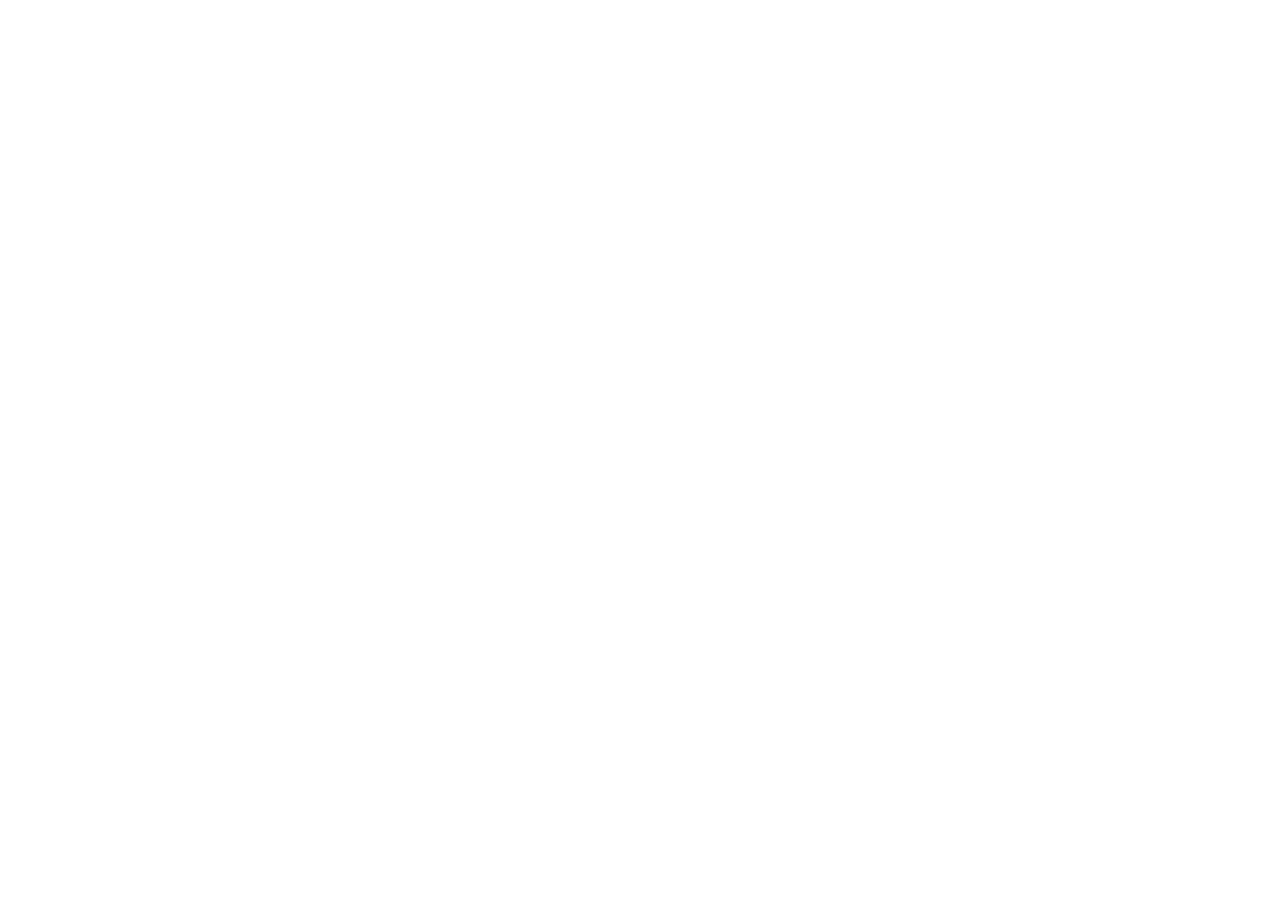
==== FrontEnd/LaCocinadeJuan/index.html @ 11662b01 "update" ====
<!DOCTYPE html>
<html lang="en">
  <head>
    <meta charset="UTF-8" />
    <meta name="viewport" content="width=device-width, initial-scale=1.0" />
    <title>Document</title>
  </head>
  <body></body>
</html>
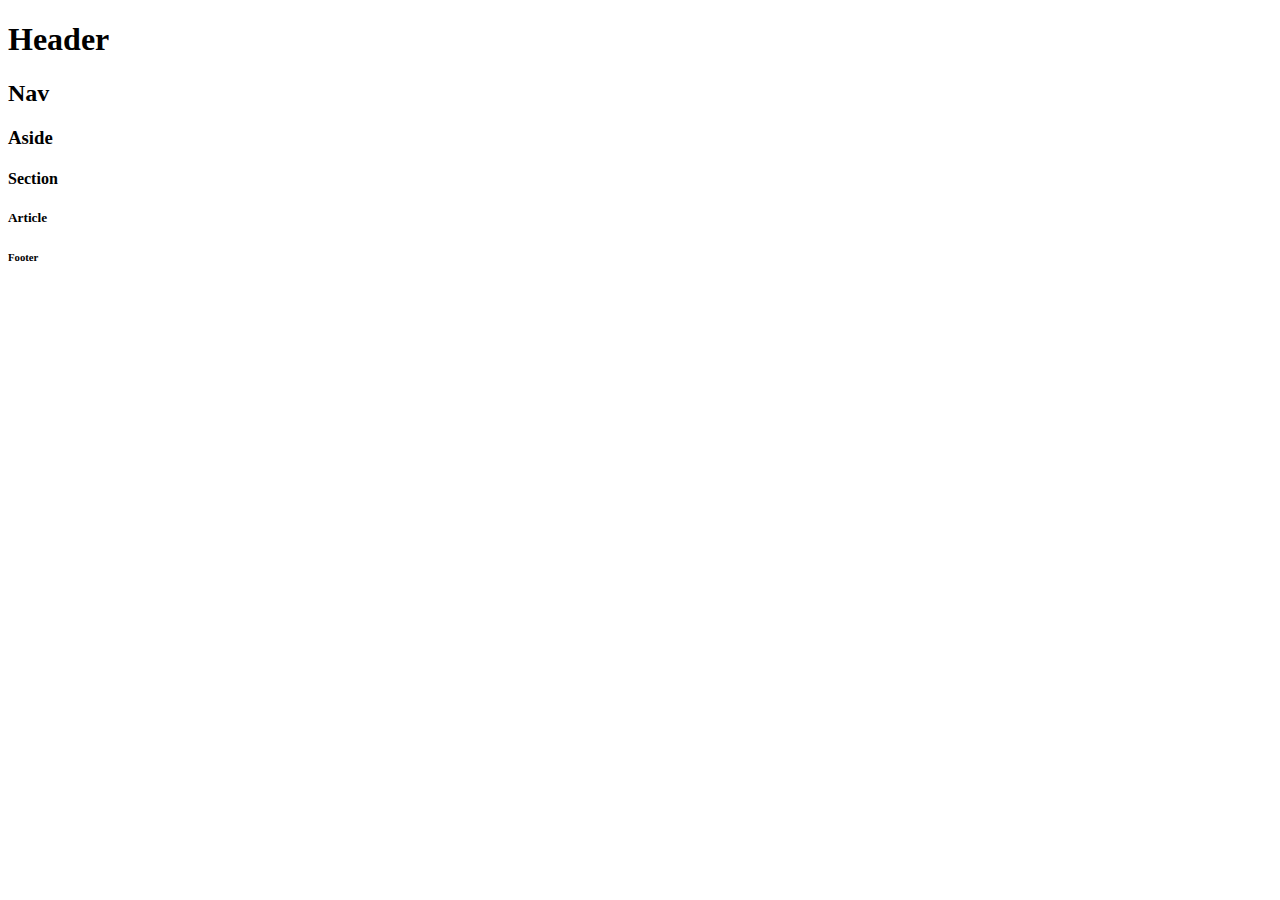
==== commit a984c1d2: "update" ====
--- a/FrontEnd/LaCocinadeJuan/index.html
+++ b/FrontEnd/LaCocinadeJuan/index.html
@@ -3,7 +3,26 @@
   <head>
     <meta charset="UTF-8" />
     <meta name="viewport" content="width=device-width, initial-scale=1.0" />
-    <title>Document</title>
+    <title>Mi Cocina</title>
   </head>
-  <body></body>
+  <body>
+    <header>
+      <h1>Header</h1>
+    </header>
+    <nav>
+      <h2>Nav</h2>
+    </nav>
+    <aside>
+      <h3>Aside</h3>
+    </aside>
+    <section>
+      <h4>Section</h4>
+    </section>
+    <article>
+      <h5>Article</h5>
+    </article>
+    <footer>
+      <h6>Footer</h6>
+    </footer>
+  </body>
 </html>
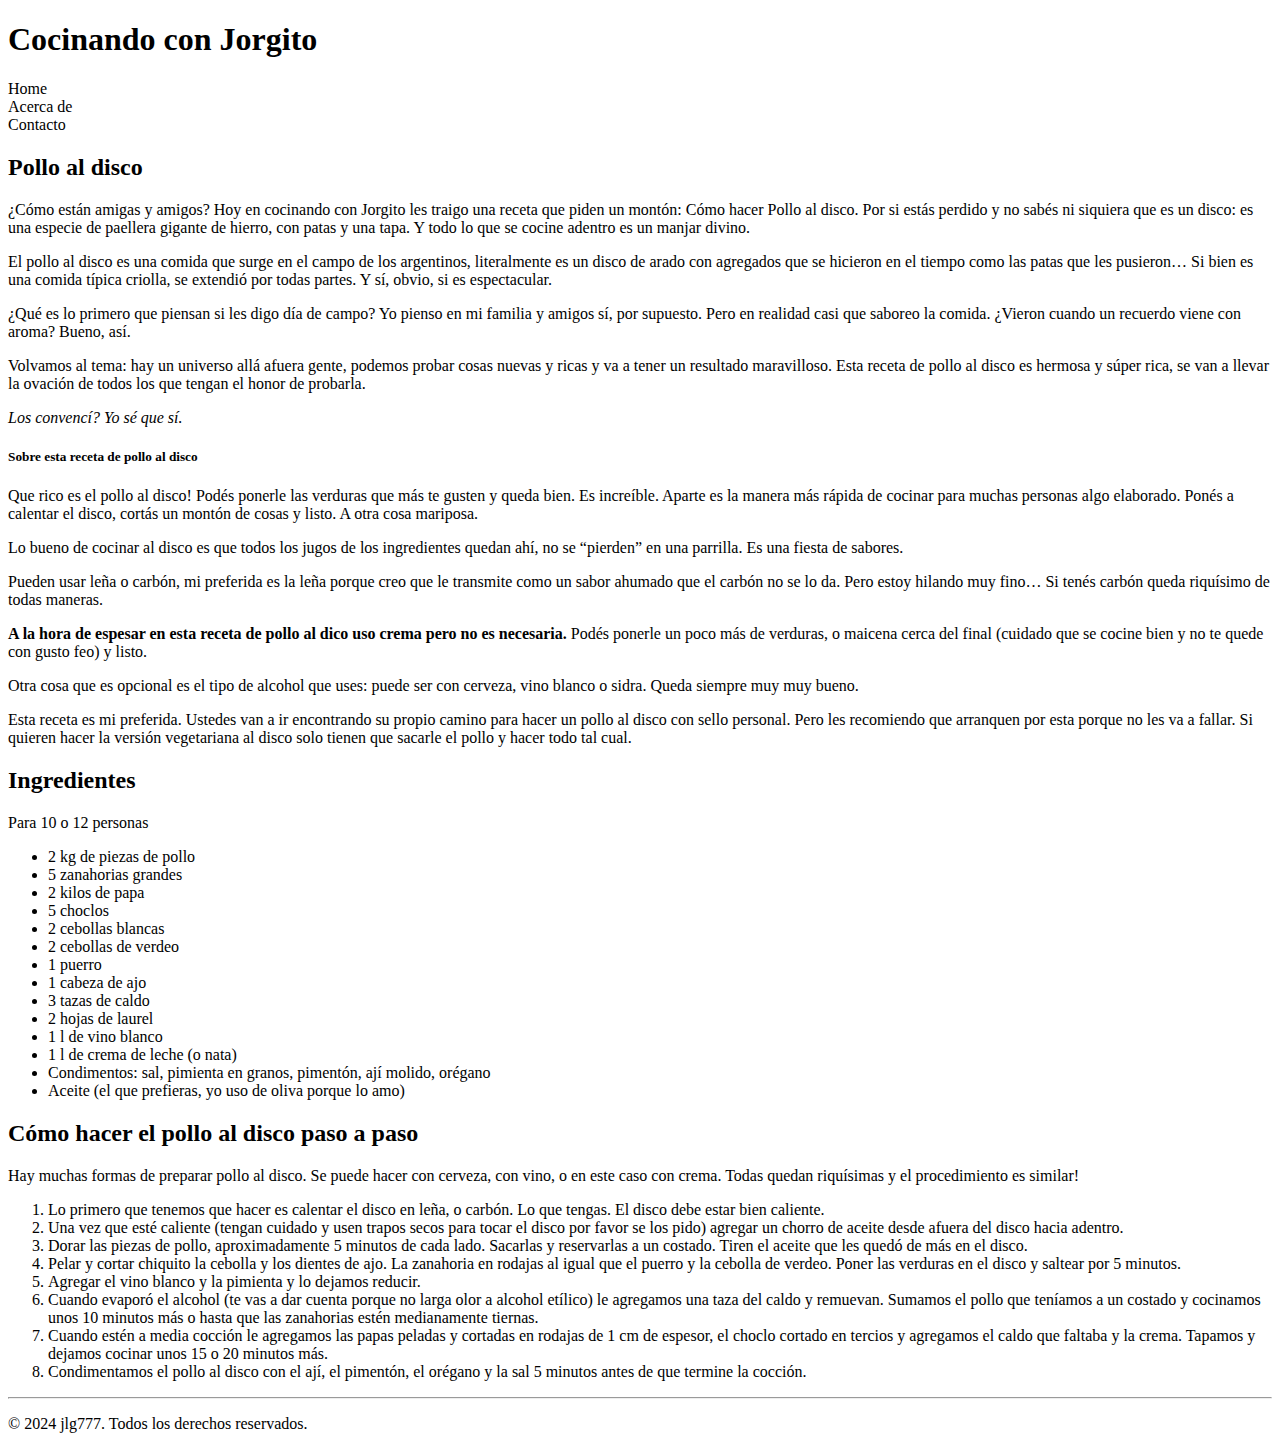
==== commit eff0c0dc: "update" ====
--- a/FrontEnd/LaCocinadeJuan/index.html
+++ b/FrontEnd/LaCocinadeJuan/index.html
@@ -3,26 +3,157 @@
   <head>
     <meta charset="UTF-8" />
     <meta name="viewport" content="width=device-width, initial-scale=1.0" />
-    <title>Mi Cocina</title>
+    <title>Cocinando con Jorgito</title>
   </head>
   <body>
     <header>
-      <h1>Header</h1>
+      <h1>Cocinando con Jorgito</h1>
     </header>
     <nav>
-      <h2>Nav</h2>
+      <div>Home</div>
+      <div>Acerca de</div>
+      <div>Contacto</div>
     </nav>
     <aside>
-      <h3>Aside</h3>
+      <h2>Pollo al disco</h2>
     </aside>
     <section>
-      <h4>Section</h4>
+      <p>
+        ¿Cómo están amigas y amigos? Hoy en cocinando con Jorgito les traigo una
+        receta que piden un montón: Cómo hacer Pollo al disco. Por si estás
+        perdido y no sabés ni siquiera que es un disco: es una especie de
+        paellera gigante de hierro, con patas y una tapa. Y todo lo que se
+        cocine adentro es un manjar divino.
+      </p>
+      <p>
+        El pollo al disco es una comida que surge en el campo de los argentinos,
+        literalmente es un disco de arado con agregados que se hicieron en el
+        tiempo como las patas que les pusieron… Si bien es una comida típica
+        criolla, se extendió por todas partes. Y sí, obvio, si es espectacular.
+      </p>
+      <p>
+        ¿Qué es lo primero que piensan si les digo día de campo? Yo pienso en mi
+        familia y amigos sí, por supuesto. Pero en realidad casi que saboreo la
+        comida. ¿Vieron cuando un recuerdo viene con aroma? Bueno, así.
+      </p>
+      <p>
+        Volvamos al tema: hay un universo allá afuera gente, podemos probar
+        cosas nuevas y ricas y va a tener un resultado maravilloso. Esta receta
+        de pollo al disco es hermosa y súper rica, se van a llevar la ovación de
+        todos los que tengan el honor de probarla.
+      </p>
+      <p><i>Los convencí? Yo sé que sí.</i></p>
     </section>
     <article>
-      <h5>Article</h5>
+      <h5>Sobre esta receta de pollo al disco</h5>
+      <p>
+        Que rico es el pollo al disco! Podés ponerle las verduras que más te
+        gusten y queda bien. Es increíble. Aparte es la manera más rápida de
+        cocinar para muchas personas algo elaborado. Ponés a calentar el disco,
+        cortás un montón de cosas y listo. A otra cosa mariposa.
+      </p>
+      <p>
+        Lo bueno de cocinar al disco es que todos los jugos de los ingredientes
+        quedan ahí, no se “pierden” en una parrilla. Es una fiesta de sabores.
+      </p>
+      <p>
+        Pueden usar leña o carbón, mi preferida es la leña porque creo que le
+        transmite como un sabor ahumado que el carbón no se lo da. Pero estoy
+        hilando muy fino… Si tenés carbón queda riquísimo de todas maneras.
+      </p>
+      <p>
+        <b
+          >A la hora de espesar en esta receta de pollo al dico uso crema pero
+          no es necesaria.</b
+        >
+        Podés ponerle un poco más de verduras, o maicena cerca del final
+        (cuidado que se cocine bien y no te quede con gusto feo) y listo.
+      </p>
+      <p>
+        Otra cosa que es opcional es el tipo de alcohol que uses: puede ser con
+        cerveza, vino blanco o sidra. Queda siempre muy muy bueno.
+      </p>
+      <p>
+        Esta receta es mi preferida. Ustedes van a ir encontrando su propio
+        camino para hacer un pollo al disco con sello personal. Pero les
+        recomiendo que arranquen por esta porque no les va a fallar. Si quieren
+        hacer la versión vegetariana al disco solo tienen que sacarle el pollo y
+        hacer todo tal cual.
+      </p>
     </article>
+    <div>
+      <h2>Ingredientes</h2>
+      <p>Para 10 o 12 personas</p>
+      <ul>
+        <li>2 kg de piezas de pollo</li>
+        <li>5 zanahorias grandes</li>
+        <li>2 kilos de papa</li>
+        <li>5 choclos</li>
+        <li>2 cebollas blancas</li>
+        <li>2 cebollas de verdeo</li>
+        <li>1 puerro</li>
+        <li>1 cabeza de ajo</li>
+        <li>3 tazas de caldo</li>
+        <li>2 hojas de laurel</li>
+        <li>1 l de vino blanco</li>
+        <li>1 l de crema de leche (o nata)</li>
+        <li>
+          Condimentos: sal, pimienta en granos, pimentón, ají molido, orégano
+        </li>
+        <li>Aceite (el que prefieras, yo uso de oliva porque lo amo)</li>
+      </ul>
+    </div>
+    <div>
+      <h2>Cómo hacer el pollo al disco paso a paso</h2>
+      <p>
+        Hay muchas formas de preparar pollo al disco. Se puede hacer con
+        cerveza, con vino, o en este caso con crema. Todas quedan riquísimas y
+        el procedimiento es similar!
+      </p>
+      <ol>
+        <li>
+          Lo primero que tenemos que hacer es calentar el disco en leña, o
+          carbón. Lo que tengas. El disco debe estar bien caliente.
+        </li>
+        <li>
+          Una vez que esté caliente (tengan cuidado y usen trapos secos para
+          tocar el disco por favor se los pido) agregar un chorro de aceite
+          desde afuera del disco hacia adentro.
+        </li>
+        <li>
+          Dorar las piezas de pollo, aproximadamente 5 minutos de cada lado.
+          Sacarlas y reservarlas a un costado. Tiren el aceite que les quedó de
+          más en el disco.
+        </li>
+        <li>
+          Pelar y cortar chiquito la cebolla y los dientes de ajo. La zanahoria
+          en rodajas al igual que el puerro y la cebolla de verdeo. Poner las
+          verduras en el disco y saltear por 5 minutos.
+        </li>
+        <li>Agregar el vino blanco y la pimienta y lo dejamos reducir.</li>
+        <li>
+          Cuando evaporó el alcohol (te vas a dar cuenta porque no larga olor a
+          alcohol etílico) le agregamos una taza del caldo y remuevan. Sumamos
+          el pollo que teníamos a un costado y cocinamos unos 10 minutos más o
+          hasta que las zanahorias estén medianamente tiernas.
+        </li>
+        <li>
+          Cuando estén a media cocción le agregamos las papas peladas y cortadas
+          en rodajas de 1 cm de espesor, el choclo cortado en tercios y
+          agregamos el caldo que faltaba y la crema. Tapamos y dejamos cocinar
+          unos 15 o 20 minutos más.
+        </li>
+        <li>
+          Condimentamos el pollo al disco con el ají, el pimentón, el orégano y
+          la sal 5 minutos antes de que termine la cocción.
+        </li>
+      </ol>
+    </div>
+    <hr />
     <footer>
-      <h6>Footer</h6>
+      <div class="container">
+        <p>&copy; 2024 jlg777. Todos los derechos reservados.</p>
+      </div>
     </footer>
   </body>
 </html>
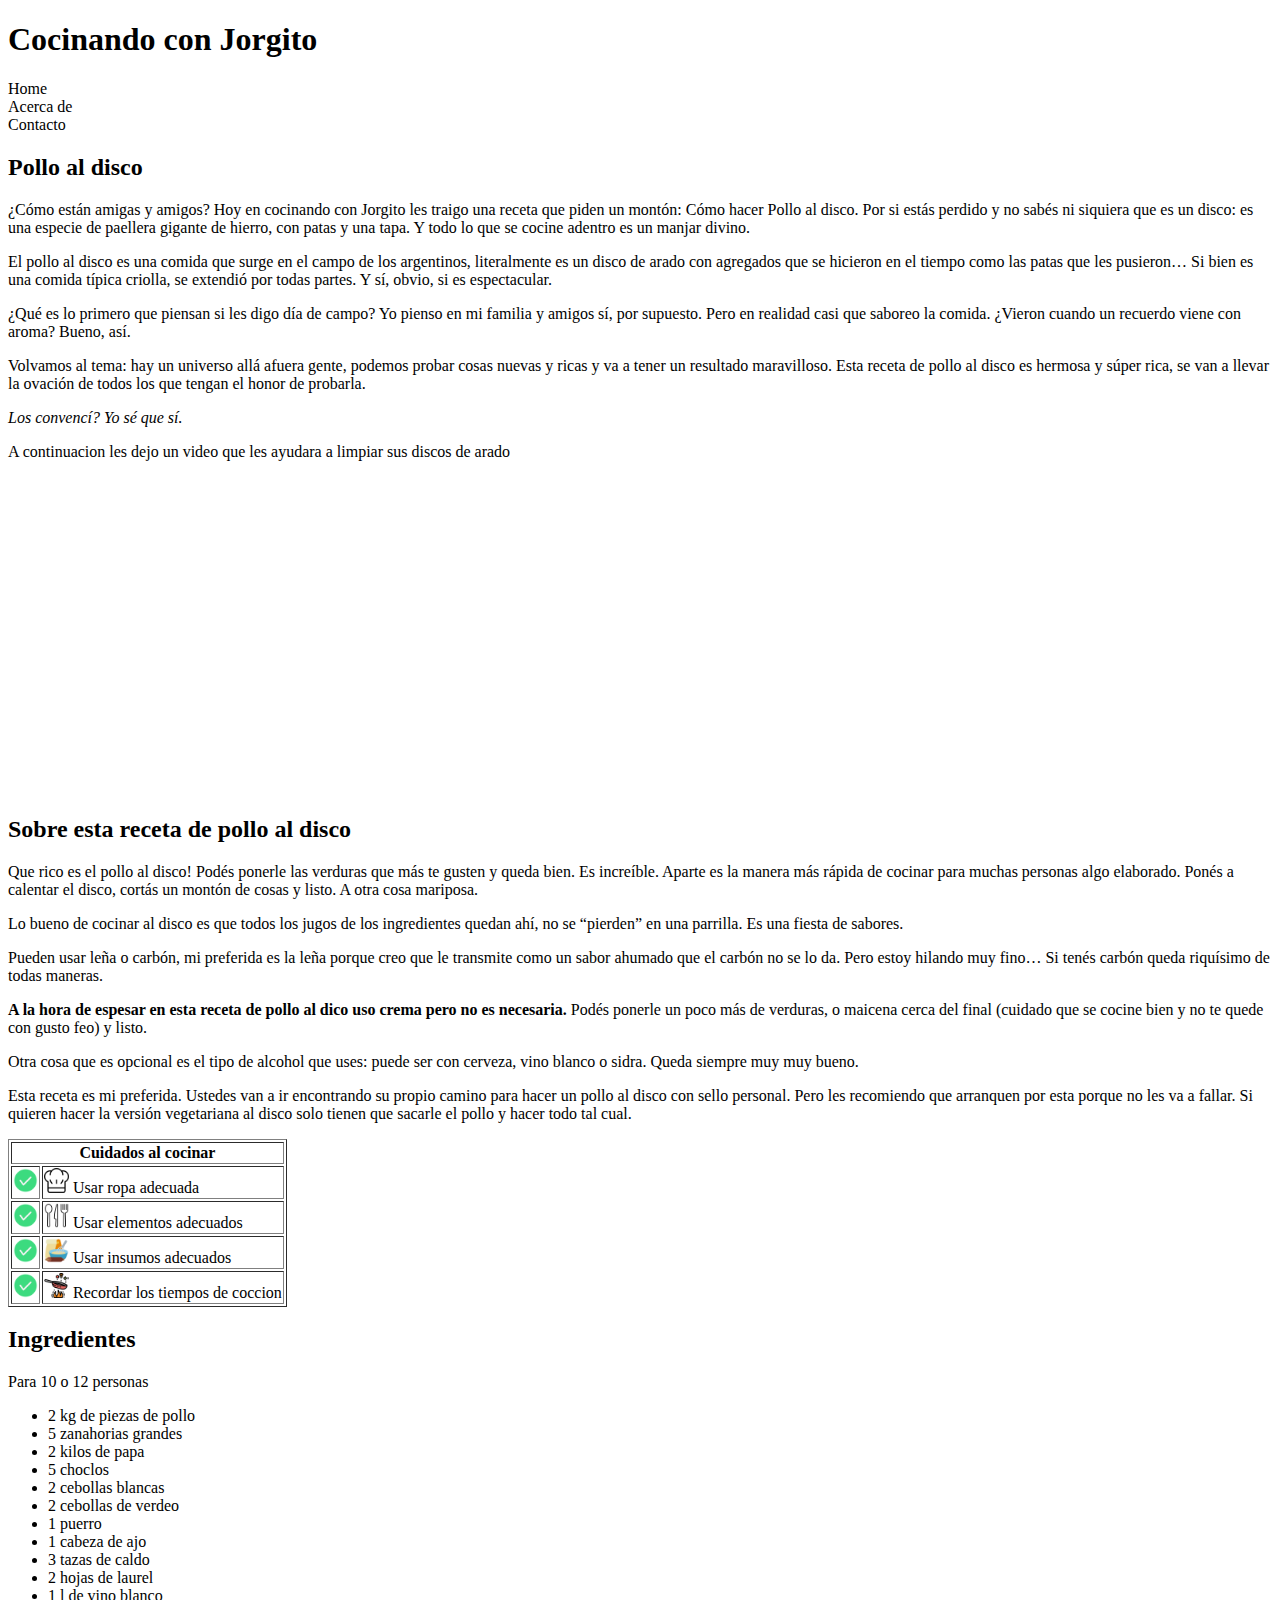
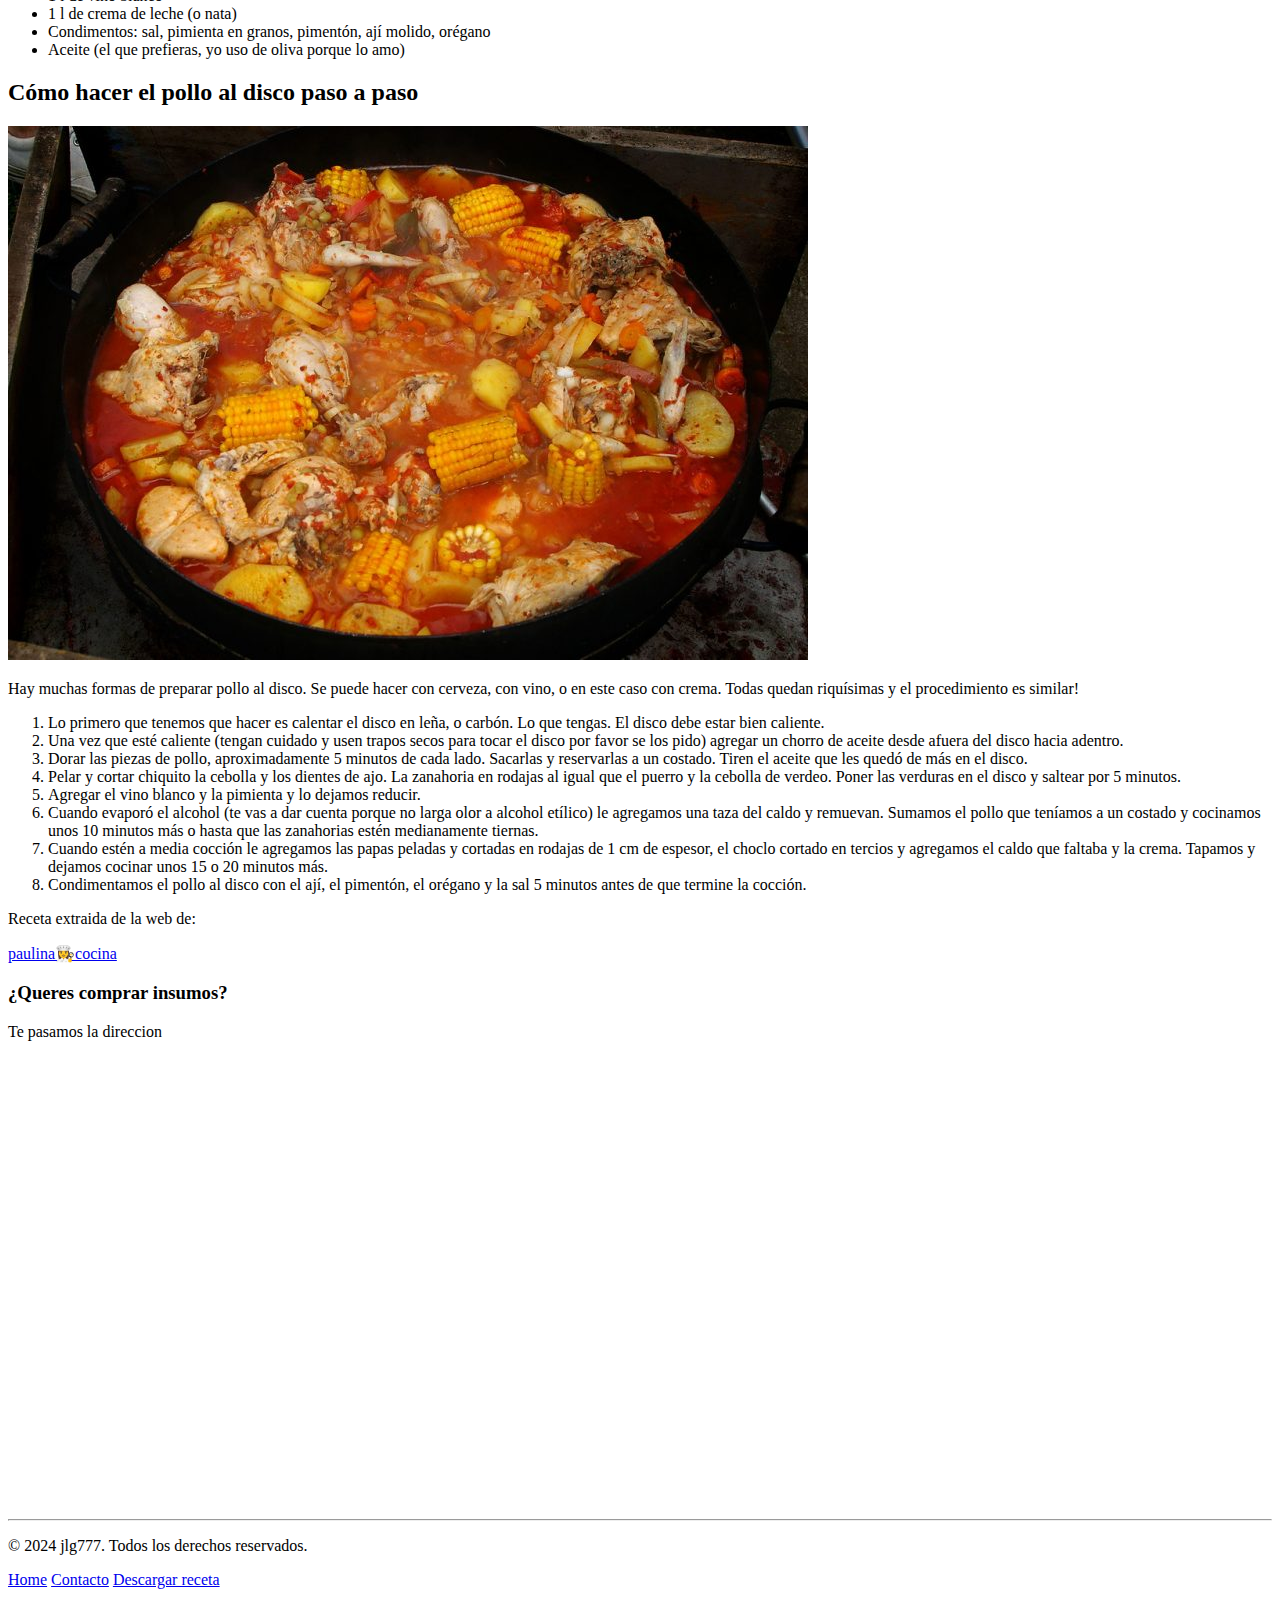
==== commit fca842fc: "update" ====
--- a/FrontEnd/LaCocinadeJuan/index.html
+++ b/FrontEnd/LaCocinadeJuan/index.html
@@ -3,6 +3,7 @@
   <head>
     <meta charset="UTF-8" />
     <meta name="viewport" content="width=device-width, initial-scale=1.0" />
+    <link rel="icon" href="./src/img/cocina.ico" />
     <title>Cocinando con Jorgito</title>
   </head>
   <body>
@@ -10,7 +11,7 @@
       <h1>Cocinando con Jorgito</h1>
     </header>
     <nav>
-      <div>Home</div>
+      <div name="Home">Home</div>
       <div>Acerca de</div>
       <div>Contacto</div>
     </nav>
@@ -43,9 +44,22 @@
         todos los que tengan el honor de probarla.
       </p>
       <p><i>Los convencí? Yo sé que sí.</i></p>
+      <p>
+        A continuacion les dejo un video que les ayudara a limpiar sus discos de
+        arado
+      </p>
+      <iframe
+        width="560"
+        height="315"
+        src="https://www.youtube.com/embed/S-AslYwd34g?si=AV4zTkjVosI843w5"
+        title="YouTube video player"
+        frameborder="0"
+        allow="accelerometer; autoplay; clipboard-write; encrypted-media; gyroscope; picture-in-picture; web-share"
+        allowfullscreen
+      ></iframe>
     </section>
     <article>
-      <h5>Sobre esta receta de pollo al disco</h5>
+      <h2>Sobre esta receta de pollo al disco</h2>
       <p>
         Que rico es el pollo al disco! Podés ponerle las verduras que más te
         gusten y queda bien. Es increíble. Aparte es la manera más rápida de
@@ -81,78 +95,140 @@
         hacer todo tal cual.
       </p>
     </article>
-    <div>
-      <h2>Ingredientes</h2>
-      <p>Para 10 o 12 personas</p>
-      <ul>
-        <li>2 kg de piezas de pollo</li>
-        <li>5 zanahorias grandes</li>
-        <li>2 kilos de papa</li>
-        <li>5 choclos</li>
-        <li>2 cebollas blancas</li>
-        <li>2 cebollas de verdeo</li>
-        <li>1 puerro</li>
-        <li>1 cabeza de ajo</li>
-        <li>3 tazas de caldo</li>
-        <li>2 hojas de laurel</li>
-        <li>1 l de vino blanco</li>
-        <li>1 l de crema de leche (o nata)</li>
-        <li>
-          Condimentos: sal, pimienta en granos, pimentón, ají molido, orégano
-        </li>
-        <li>Aceite (el que prefieras, yo uso de oliva porque lo amo)</li>
-      </ul>
-    </div>
-    <div>
-      <h2>Cómo hacer el pollo al disco paso a paso</h2>
-      <p>
-        Hay muchas formas de preparar pollo al disco. Se puede hacer con
-        cerveza, con vino, o en este caso con crema. Todas quedan riquísimas y
-        el procedimiento es similar!
-      </p>
-      <ol>
-        <li>
-          Lo primero que tenemos que hacer es calentar el disco en leña, o
-          carbón. Lo que tengas. El disco debe estar bien caliente.
-        </li>
-        <li>
-          Una vez que esté caliente (tengan cuidado y usen trapos secos para
-          tocar el disco por favor se los pido) agregar un chorro de aceite
-          desde afuera del disco hacia adentro.
-        </li>
-        <li>
-          Dorar las piezas de pollo, aproximadamente 5 minutos de cada lado.
-          Sacarlas y reservarlas a un costado. Tiren el aceite que les quedó de
-          más en el disco.
-        </li>
-        <li>
-          Pelar y cortar chiquito la cebolla y los dientes de ajo. La zanahoria
-          en rodajas al igual que el puerro y la cebolla de verdeo. Poner las
-          verduras en el disco y saltear por 5 minutos.
-        </li>
-        <li>Agregar el vino blanco y la pimienta y lo dejamos reducir.</li>
-        <li>
-          Cuando evaporó el alcohol (te vas a dar cuenta porque no larga olor a
-          alcohol etílico) le agregamos una taza del caldo y remuevan. Sumamos
-          el pollo que teníamos a un costado y cocinamos unos 10 minutos más o
-          hasta que las zanahorias estén medianamente tiernas.
-        </li>
-        <li>
-          Cuando estén a media cocción le agregamos las papas peladas y cortadas
-          en rodajas de 1 cm de espesor, el choclo cortado en tercios y
-          agregamos el caldo que faltaba y la crema. Tapamos y dejamos cocinar
-          unos 15 o 20 minutos más.
-        </li>
-        <li>
-          Condimentamos el pollo al disco con el ají, el pimentón, el orégano y
-          la sal 5 minutos antes de que termine la cocción.
-        </li>
-      </ol>
-    </div>
+    <table border="1">
+      <th colspan="2">
+        Cuidados al cocinar
+        <tr>
+          <td><img src="./src/img/check.png" width="25px" height="25px" /></td>
+          <td>
+            <img src="./src/img/cocinero.png" width="25px" height="25px" /> Usar
+            ropa adecuada
+          </td>
+        </tr>
+        <tr>
+          <td><img src="./src/img/check.png" width="25px" height="25px" /></td>
+          <td>
+            <img src="./src/img/cuchilleria.png" width="25px" height="25px" />
+            Usar elementos adecuados
+          </td>
+        </tr>
+        <tr>
+          <td><img src="./src/img/check.png" width="25px" height="25px" /></td>
+          <td>
+            <img src="./src/img/hornear.png" width="25px" height="25px" /> Usar
+            insumos adecuados
+          </td>
+        </tr>
+        <tr>
+          <td><img src="./src/img/check.png" width="25px" height="25px" /></td>
+          <td>
+            <img src="./src/img/frito.png" width="25px" height="25px" />
+            Recordar los tiempos de coccion
+          </td>
+        </tr>
+      </th>
+    </table>
+    <main>
+      <div>
+        <h2>Ingredientes</h2>
+        <p>Para 10 o 12 personas</p>
+        <ul>
+          <li>2 kg de piezas de pollo</li>
+          <li>5 zanahorias grandes</li>
+          <li>2 kilos de papa</li>
+          <li>5 choclos</li>
+          <li>2 cebollas blancas</li>
+          <li>2 cebollas de verdeo</li>
+          <li>1 puerro</li>
+          <li>1 cabeza de ajo</li>
+          <li>3 tazas de caldo</li>
+          <li>2 hojas de laurel</li>
+          <li>1 l de vino blanco</li>
+          <li>1 l de crema de leche (o nata)</li>
+          <li>
+            Condimentos: sal, pimienta en granos, pimentón, ají molido, orégano
+          </li>
+          <li>Aceite (el que prefieras, yo uso de oliva porque lo amo)</li>
+        </ul>
+      </div>
+      <div>
+        <h2>Cómo hacer el pollo al disco paso a paso</h2>
+        <img src="./src/img/pollo-al-disco-800x534.jpg" />
+        <p>
+          Hay muchas formas de preparar pollo al disco. Se puede hacer con
+          cerveza, con vino, o en este caso con crema. Todas quedan riquísimas y
+          el procedimiento es similar!
+        </p>
+        <ol>
+          <li>
+            Lo primero que tenemos que hacer es calentar el disco en leña, o
+            carbón. Lo que tengas. El disco debe estar bien caliente.
+          </li>
+          <li>
+            Una vez que esté caliente (tengan cuidado y usen trapos secos para
+            tocar el disco por favor se los pido) agregar un chorro de aceite
+            desde afuera del disco hacia adentro.
+          </li>
+          <li>
+            Dorar las piezas de pollo, aproximadamente 5 minutos de cada lado.
+            Sacarlas y reservarlas a un costado. Tiren el aceite que les quedó
+            de más en el disco.
+          </li>
+          <li>
+            Pelar y cortar chiquito la cebolla y los dientes de ajo. La
+            zanahoria en rodajas al igual que el puerro y la cebolla de verdeo.
+            Poner las verduras en el disco y saltear por 5 minutos.
+          </li>
+          <li>Agregar el vino blanco y la pimienta y lo dejamos reducir.</li>
+          <li>
+            Cuando evaporó el alcohol (te vas a dar cuenta porque no larga olor
+            a alcohol etílico) le agregamos una taza del caldo y remuevan.
+            Sumamos el pollo que teníamos a un costado y cocinamos unos 10
+            minutos más o hasta que las zanahorias estén medianamente tiernas.
+          </li>
+          <li>
+            Cuando estén a media cocción le agregamos las papas peladas y
+            cortadas en rodajas de 1 cm de espesor, el choclo cortado en tercios
+            y agregamos el caldo que faltaba y la crema. Tapamos y dejamos
+            cocinar unos 15 o 20 minutos más.
+          </li>
+          <li>
+            Condimentamos el pollo al disco con el ají, el pimentón, el orégano
+            y la sal 5 minutos antes de que termine la cocción.
+          </li>
+        </ol>
+        <p>Receta extraida de la web de:</p>
+        <a
+          href="https://www.paulinacocina.net/pollo-al-disco-receta-clasica-argentina/21341#google_vignette"
+          >paulina👩‍🍳cocina</a
+        >
+      </div>
+    </main>
+    <sidebar>
+      <h3>¿Queres comprar insumos?</h3>
+      <p>Te pasamos la direccion</p>
+      <iframe
+        src="https://www.google.com/maps/embed?pb=!1m18!1m12!1m3!1d418.7282864680185!2d-68.85248389564185!3d-32.90276071916523!2m3!1f0!2f0!3f0!3m2!1i1024!2i768!4f13.1!3m3!1m2!1s0x967e090b75e3846b%3A0x751aa5dcd7cfc924!2sEl%20Chulenguito!5e0!3m2!1ses-419!2sar!4v1710185889656!5m2!1ses-419!2sar"
+        width="600"
+        height="450"
+        style="border: 0"
+        allowfullscreen=""
+        loading="lazy"
+        referrerpolicy="no-referrer-when-downgrade"
+      ></iframe>
+    </sidebar>
     <hr />
     <footer>
       <div class="container">
         <p>&copy; 2024 jlg777. Todos los derechos reservados.</p>
+        <a href="index.html">Home</a>
+        <a href="mailto:proyectojlg777@gmail.com?subject=Contacto">Contacto</a>
+        <a
+          style="align-items: center"
+          href="./src/Download/Pollo_al_disco.pdf"
+          download="Pollo_al_disco.pdf"
+          >Descargar receta</a
+        >
       </div>
     </footer>
   </body>
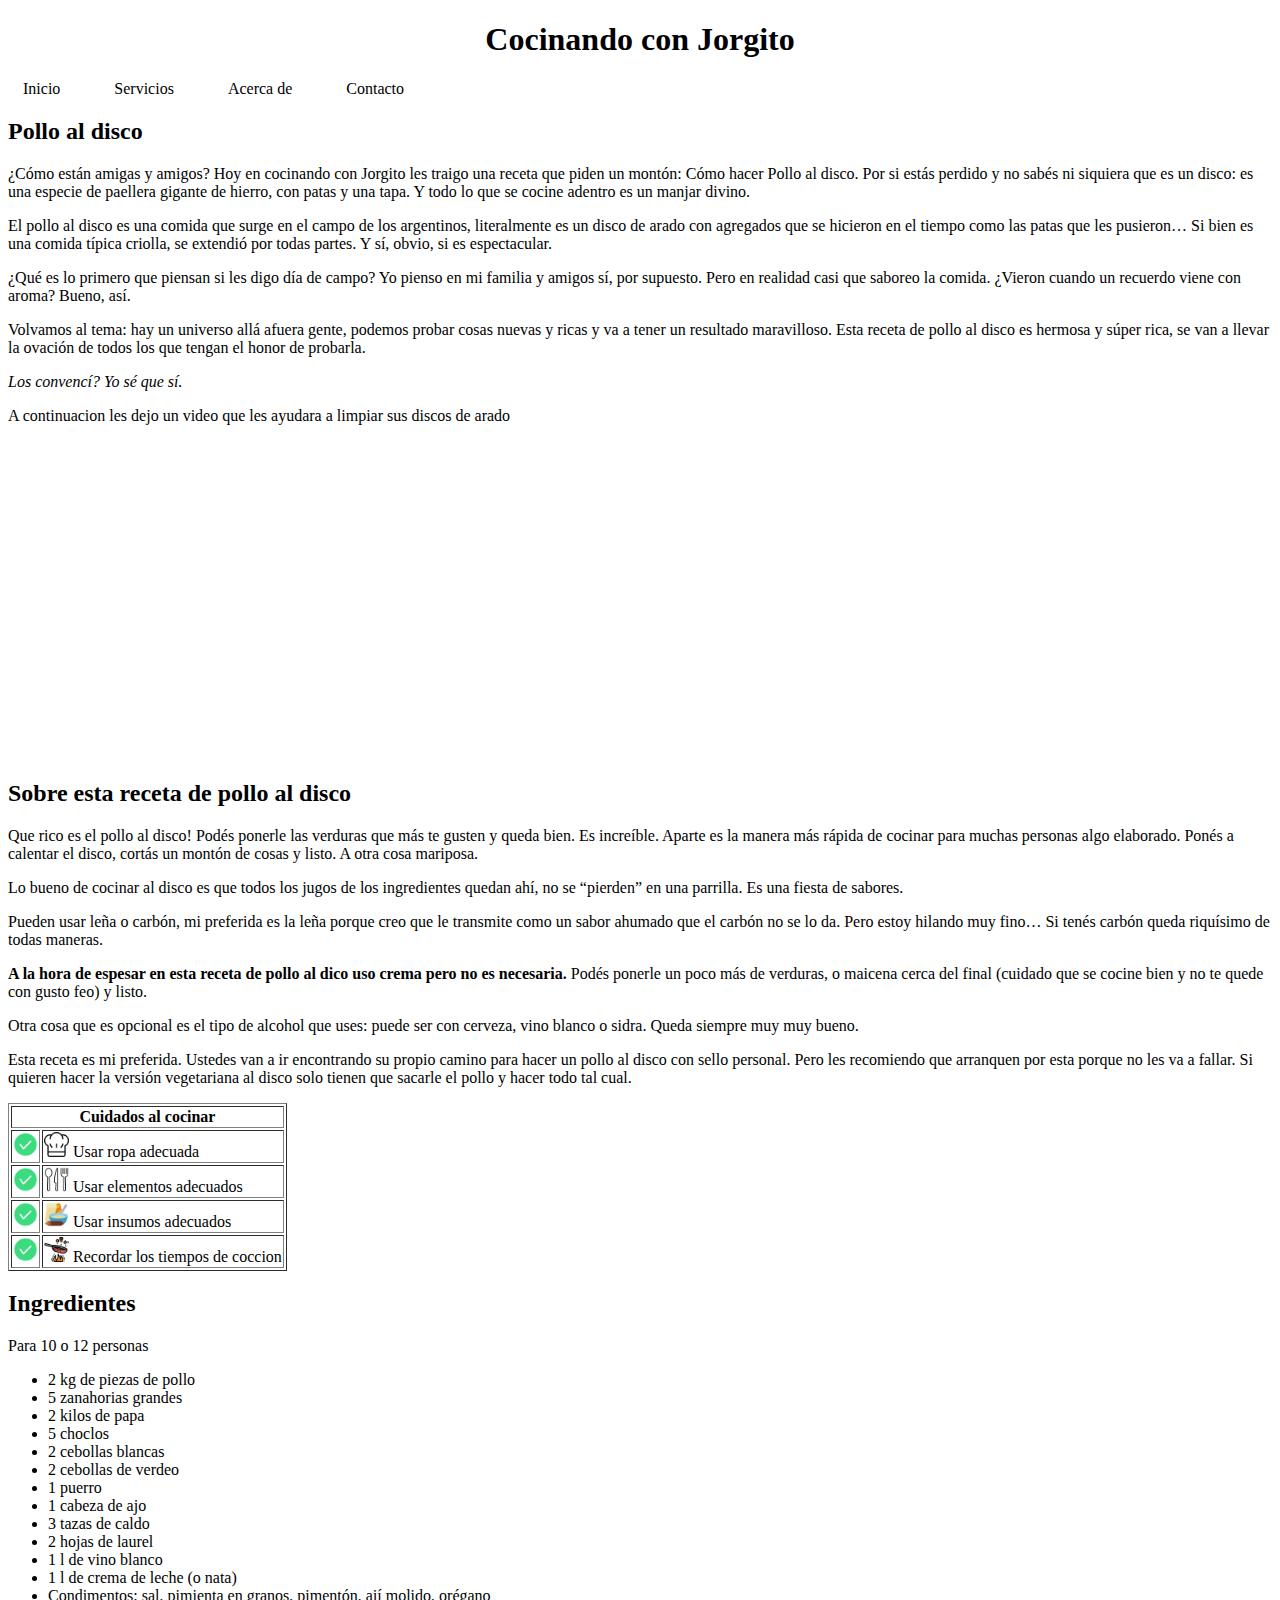
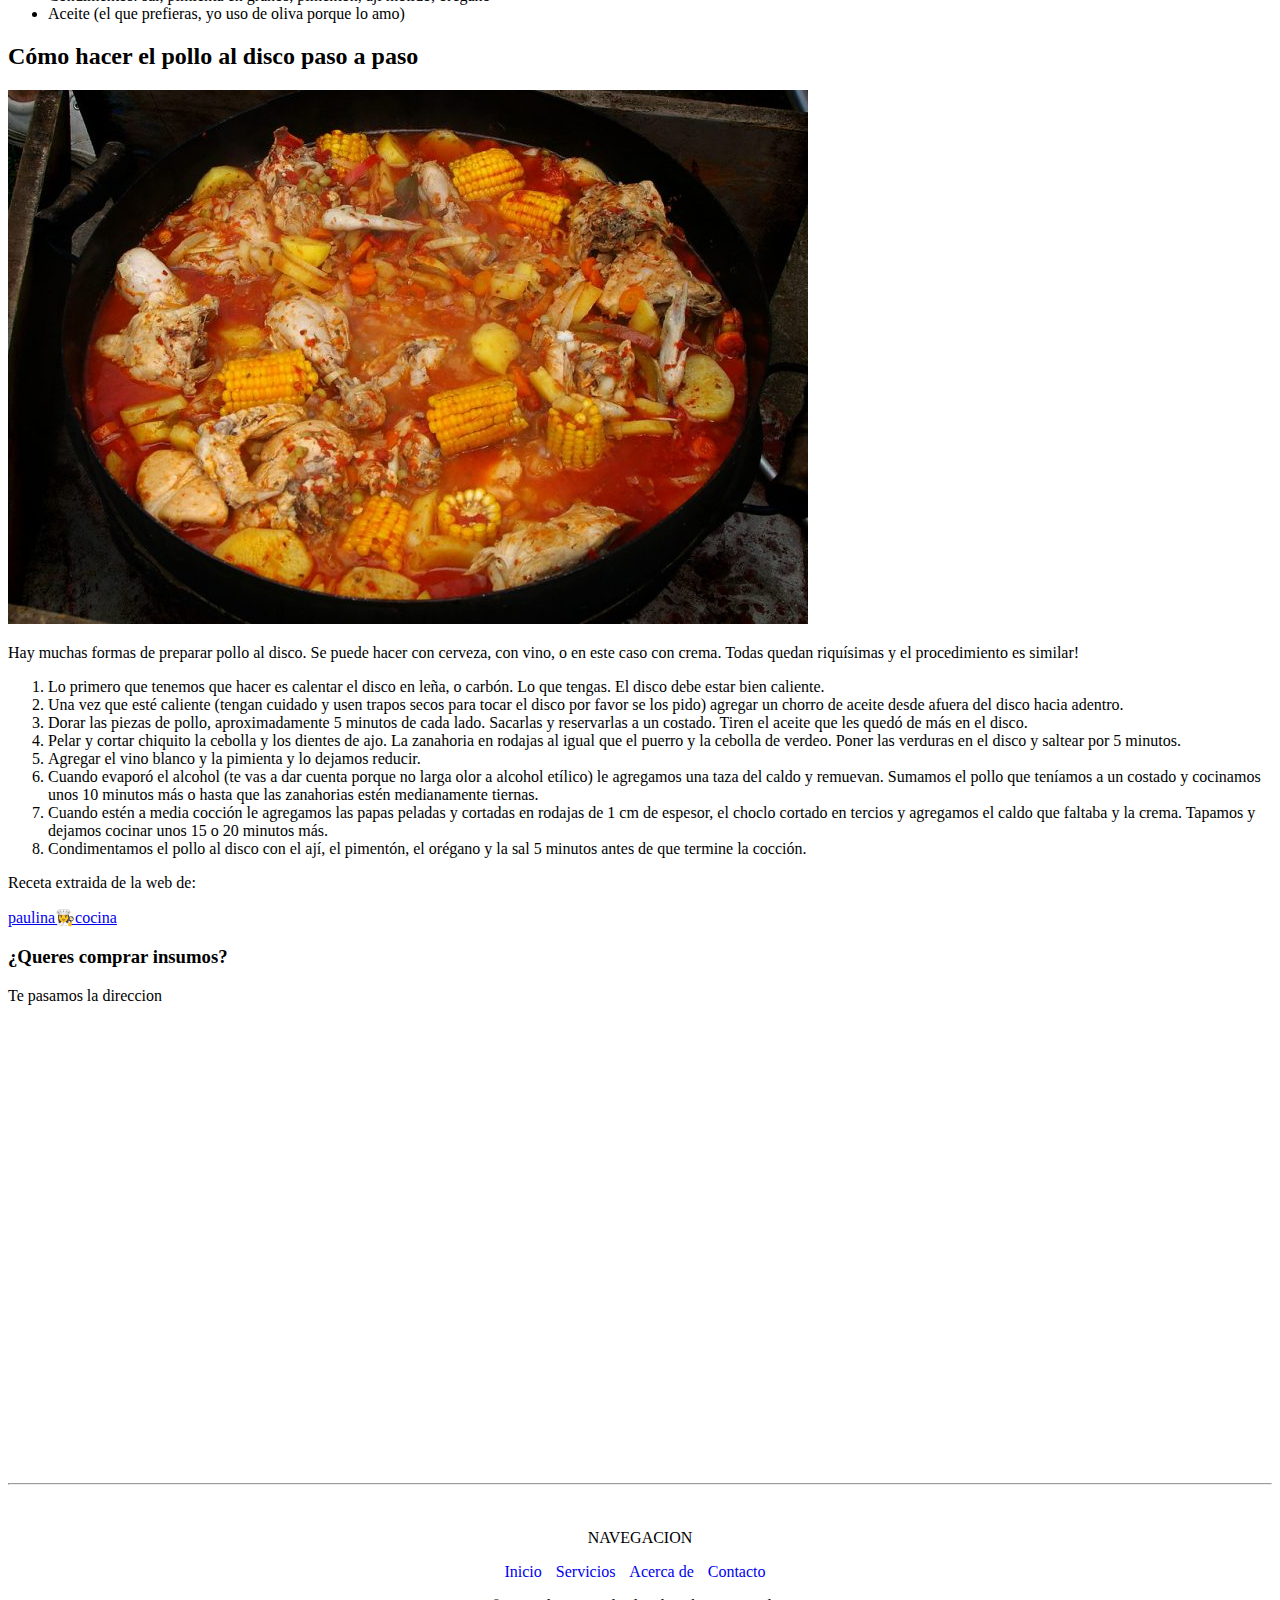
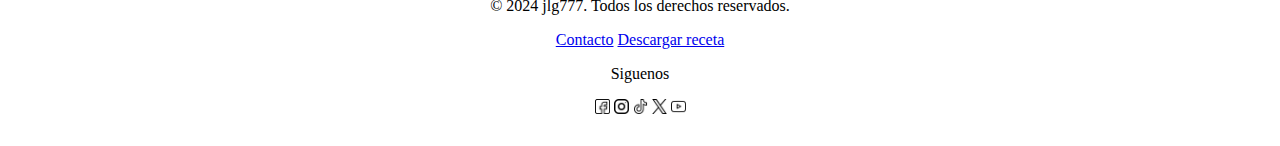
==== commit ac927047: "update" ====
--- a/FrontEnd/LaCocinadeJuan/index.html
+++ b/FrontEnd/LaCocinadeJuan/index.html
@@ -4,6 +4,7 @@
     <meta charset="UTF-8" />
     <meta name="viewport" content="width=device-width, initial-scale=1.0" />
     <link rel="icon" href="./src/img/cocina.ico" />
+    <link rel="stylesheet" href="./src/css/style.css" />
     <title>Cocinando con Jorgito</title>
   </head>
   <body>
@@ -11,9 +12,12 @@
       <h1>Cocinando con Jorgito</h1>
     </header>
     <nav>
-      <div name="Home">Home</div>
-      <div>Acerca de</div>
-      <div>Contacto</div>
+      <ul>
+        <li><a href="#" name="home">Inicio</a></li>
+        <li><a href="#">Servicios</a></li>
+        <li><a href="#">Acerca de</a></li>
+        <li><a href="./src/pages/contacto.html">Contacto</a></li>
+      </ul>
     </nav>
     <aside>
       <h2>Pollo al disco</h2>
@@ -219,17 +223,33 @@
     </sidebar>
     <hr />
     <footer>
+      <div>
+        <p>NAVEGACION</p>
+        <ul>
+          <li><a href="#" name="home">Inicio</a></li>
+          <li><a href="#">Servicios</a></li>
+          <li><a href="#">Acerca de</a></li>
+          <li><a href="./src/pages/contacto.html">Contacto</a></li>
+        </ul>
+      </div>
       <div class="container">
         <p>&copy; 2024 jlg777. Todos los derechos reservados.</p>
-        <a href="index.html">Home</a>
         <a href="mailto:proyectojlg777@gmail.com?subject=Contacto">Contacto</a>
         <a
           style="align-items: center"
-          href="./src/Download/Pollo_al_disco.pdf"
+          href="./src/download/Pollo_al_disco.pdf"
           download="Pollo_al_disco.pdf"
           >Descargar receta</a
         >
       </div>
+      <div class="column icons">
+        <p>Siguenos</p>
+        <img src="./src/img/Socials/facebook.png" alt="" />
+        <img src="./src/img/Socials/instagram.png" alt="" />
+        <img src="./src/img/Socials/tik-tok.png" alt="" />
+        <img src="./src/img/Socials/x.png" alt="" />
+        <img src="./src/img/Socials/youtube.png" alt="" />
+      </div>
     </footer>
   </body>
 </html>
--- a/FrontEnd/LaCocinadeJuan/src/css/style.css
+++ b/FrontEnd/LaCocinadeJuan/src/css/style.css
@@ -0,0 +1,56 @@
+h1 {
+  text-align: center;
+}
+
+/* Estilos base para la navegación */
+nav ul {
+  list-style: none; /* Elimina los puntos de lista */
+  padding: 0; /* Elimina el relleno predeterminado de la lista */
+}
+
+nav ul li {
+  display: inline-block; /* Muestra los elementos de lista en línea */
+  margin-right: 20px; /* Agrega un espacio entre los elementos de lista */
+}
+
+nav ul li a {
+  text-decoration: none; /* Elimina la subrayado predeterminado de los enlaces */
+  color: black; /* Establece el color del texto de los enlaces */
+  padding: 10px 15px; /* Agrega relleno alrededor del texto de los enlaces */
+  border-radius: 5px; /* Agrega esquinas redondeadas a los enlaces */
+}
+
+/* Efecto hover */
+nav ul li a:hover {
+  background-color: lightgray; /* Cambia el color de fondo cuando el cursor pasa sobre los enlaces */
+}
+
+/* Estilos para el footer */
+footer {
+  padding: 20px; /* Espaciado interno del footer */
+  text-align: center; /* Alineación del texto en el centro */
+}
+
+/* Estilos para la navegación en el footer */
+footer ul {
+  list-style: none; /* Elimina los puntos de lista */
+  padding: 0; /* Elimina el relleno predeterminado de la lista */
+}
+
+footer ul li {
+  display: inline-block; /* Muestra los elementos de lista en línea */
+  margin-right: 10px; /* Agrega un espacio entre los elementos de lista */
+}
+
+footer ul li a {
+  text-decoration: none; /* Elimina el subrayado predeterminado de los enlaces */
+}
+
+footer ul li a:visited {
+  color: inherit; /* Establece el color del enlace visitado igual al color de texto heredado */
+}
+
+.icons img {
+  width: 15px;
+  height: 15px;
+}
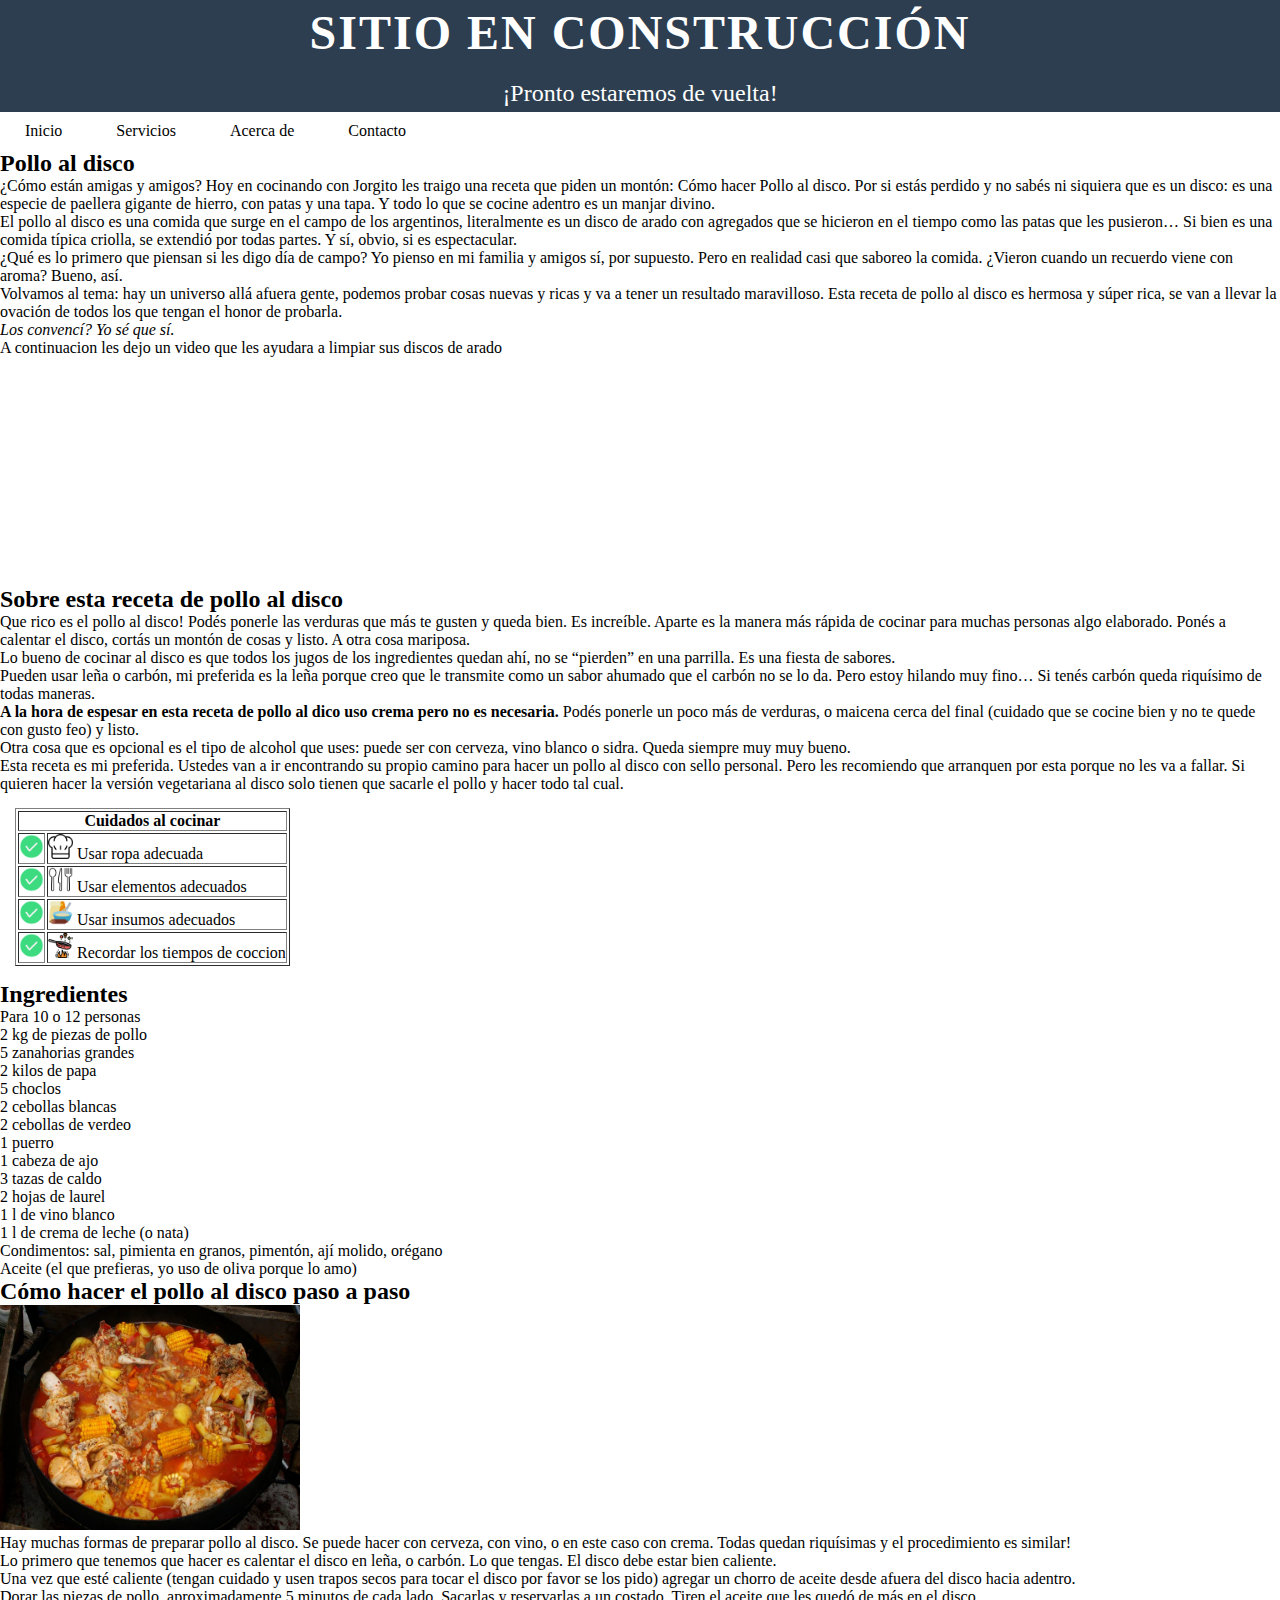
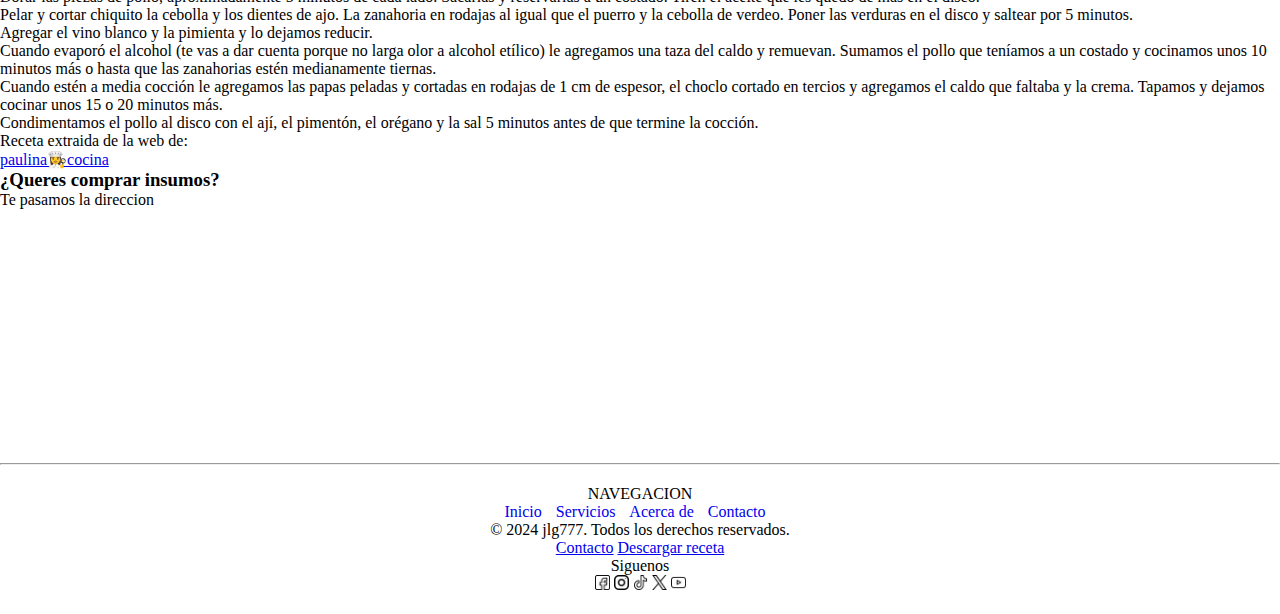
==== commit 33671962: "update" ====
--- a/FrontEnd/LaCocinadeJuan/index.html
+++ b/FrontEnd/LaCocinadeJuan/index.html
@@ -9,7 +9,10 @@
   </head>
   <body>
     <header>
-      <h1>Cocinando con Jorgito</h1>
+      <div class="header">
+        <h1>Sitio en Construcción</h1>
+        <p>¡Pronto estaremos de vuelta!</p>
+      </div>
     </header>
     <nav>
       <ul>
@@ -53,8 +56,8 @@
         arado
       </p>
       <iframe
-        width="560"
-        height="315"
+        width="300"
+        height="225"
         src="https://www.youtube.com/embed/S-AslYwd34g?si=AV4zTkjVosI843w5"
         title="YouTube video player"
         frameborder="0"
@@ -157,7 +160,11 @@
       </div>
       <div>
         <h2>Cómo hacer el pollo al disco paso a paso</h2>
-        <img src="./src/img/pollo-al-disco-800x534.jpg" />
+        <img
+          src="./src/img/pollo-al-disco-800x534.jpg"
+          width="300px"
+          height="225px"
+        />
         <p>
           Hay muchas formas de preparar pollo al disco. Se puede hacer con
           cerveza, con vino, o en este caso con crema. Todas quedan riquísimas y
@@ -213,8 +220,8 @@
       <p>Te pasamos la direccion</p>
       <iframe
         src="https://www.google.com/maps/embed?pb=!1m18!1m12!1m3!1d418.7282864680185!2d-68.85248389564185!3d-32.90276071916523!2m3!1f0!2f0!3f0!3m2!1i1024!2i768!4f13.1!3m3!1m2!1s0x967e090b75e3846b%3A0x751aa5dcd7cfc924!2sEl%20Chulenguito!5e0!3m2!1ses-419!2sar!4v1710185889656!5m2!1ses-419!2sar"
-        width="600"
-        height="450"
+        width="300"
+        height="250"
         style="border: 0"
         allowfullscreen=""
         loading="lazy"
--- a/FrontEnd/LaCocinadeJuan/src/css/style.css
+++ b/FrontEnd/LaCocinadeJuan/src/css/style.css
@@ -1,5 +1,34 @@
+/* Estilos por defecto */
+* {
+  margin: 0;
+  padding: 0;
+  box-sizing: border-box;
+}
+
+.header {
+  background-color: #2c3e50; /* Color de fondo */
+  color: #ffffff; /* Color del texto */
+  text-align: center;
+  padding: 5px 0; /* Espacio interno superior e inferior */
+}
+header h1 {
+  font-size: 48px;
+  font-weight: bold;
+  letter-spacing: 2px;
+  text-transform: uppercase;
+  margin: 0;
+}
+header p {
+  font-size: 24px;
+  margin-top: 20px;
+}
+
 h1 {
   text-align: center;
+}
+
+nav {
+  padding: 10px;
 }
 
 /* Estilos base para la navegación */
@@ -23,6 +52,22 @@
 /* Efecto hover */
 nav ul li a:hover {
   background-color: lightgray; /* Cambia el color de fondo cuando el cursor pasa sobre los enlaces */
+}
+
+iframe {
+  padding: 15px;
+}
+
+.pollo {
+  text-align: center; /* Alineación centrada */
+}
+
+.polloimg {
+  margin: 0 auto; /* Margen automático en los lados izquierdo y derecho */
+}
+
+table {
+  margin: 15px;
 }
 
 /* Estilos para el footer */
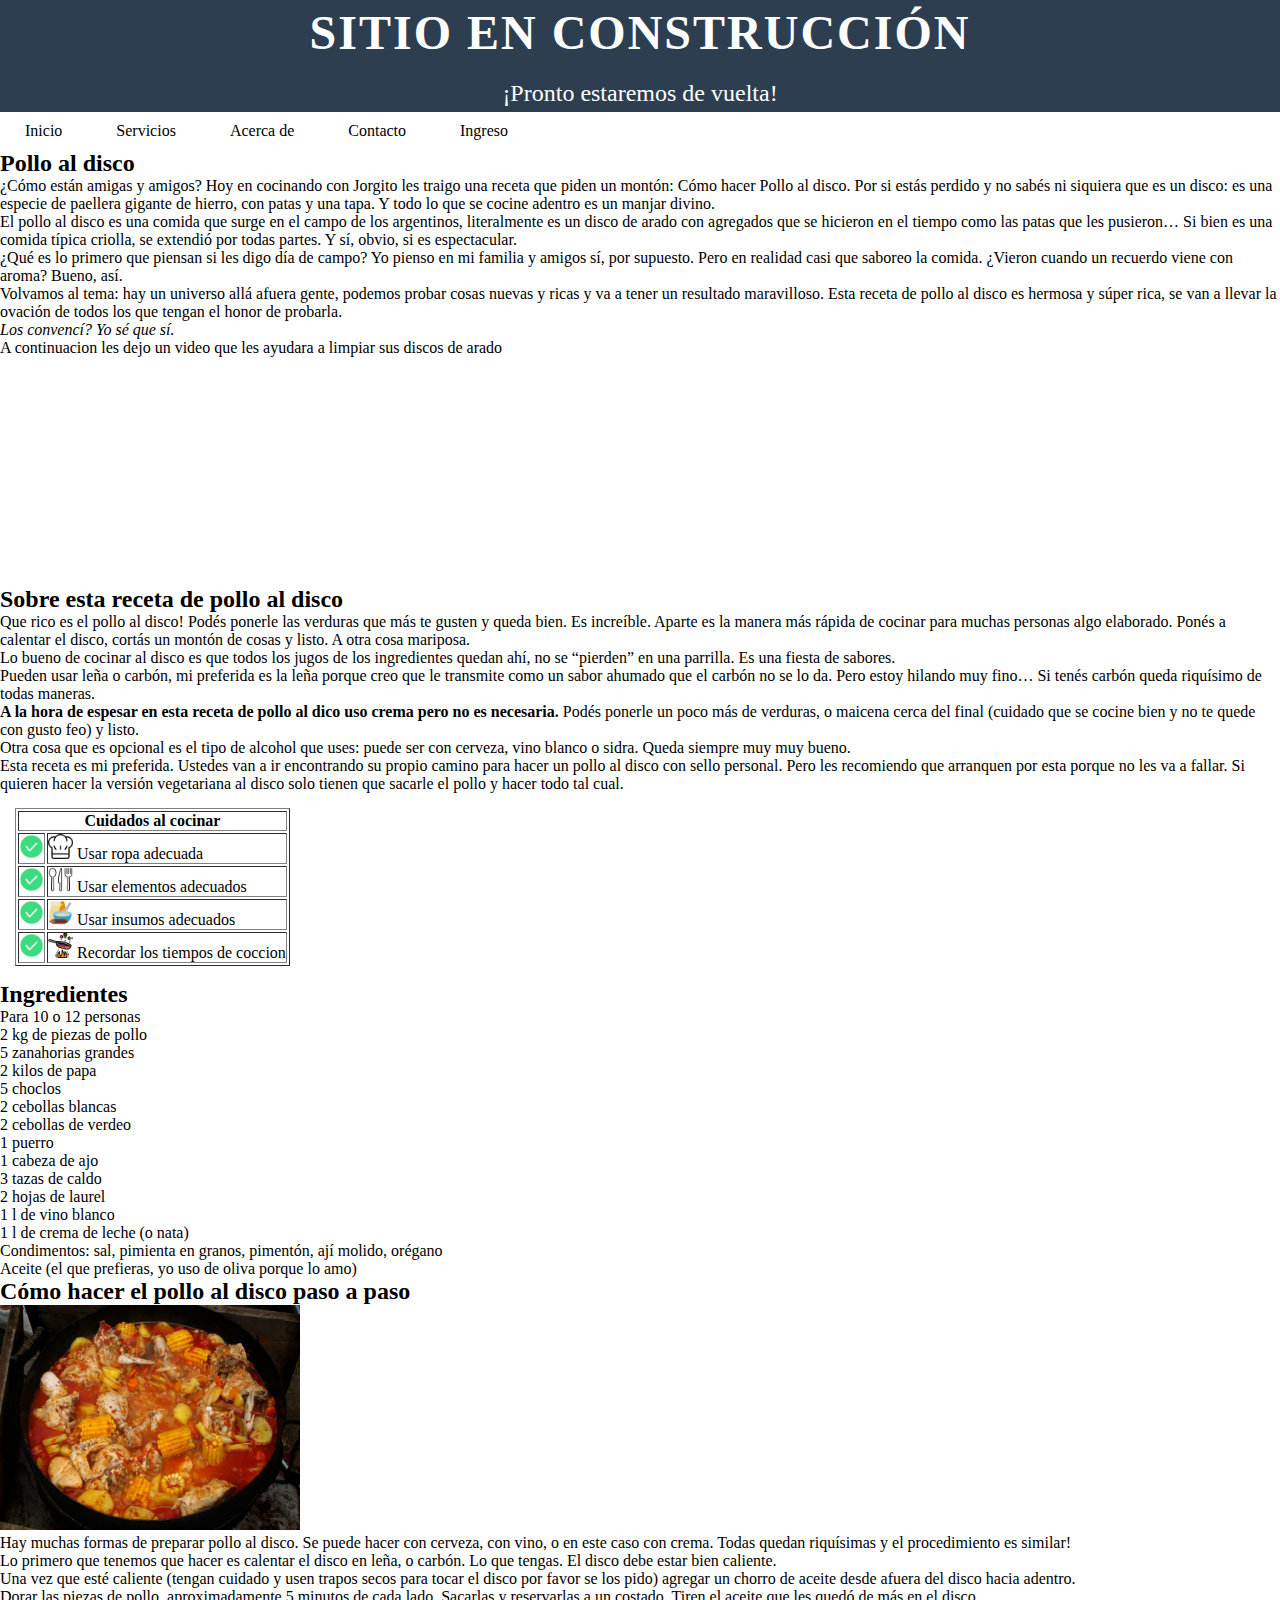
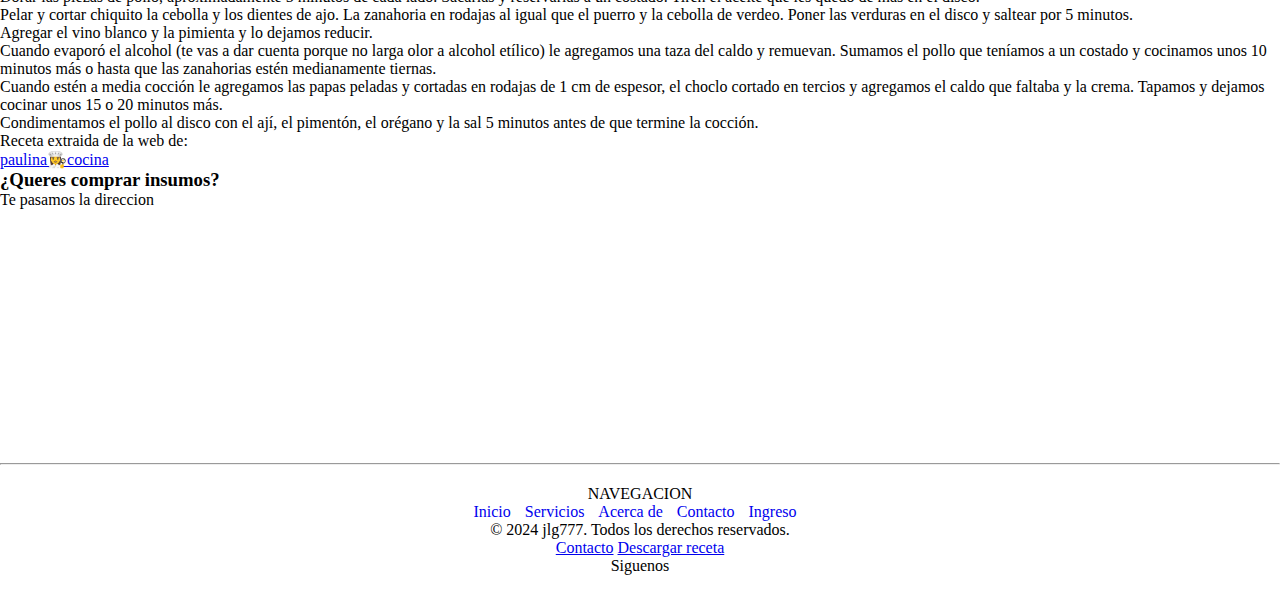
==== commit 3f2a09b0: "update" ====
--- a/FrontEnd/LaCocinadeJuan/index.html
+++ b/FrontEnd/LaCocinadeJuan/index.html
@@ -20,6 +20,7 @@
         <li><a href="#">Servicios</a></li>
         <li><a href="#">Acerca de</a></li>
         <li><a href="./src/pages/contacto.html">Contacto</a></li>
+        <li><a href="./src/pages/login.html">Ingreso</a></li>
       </ul>
     </nav>
     <aside>
@@ -234,9 +235,10 @@
         <p>NAVEGACION</p>
         <ul>
           <li><a href="#" name="home">Inicio</a></li>
-          <li><a href="#">Servicios</a></li>
+          <li><a href="./">Servicios</a></li>
           <li><a href="#">Acerca de</a></li>
           <li><a href="./src/pages/contacto.html">Contacto</a></li>
+          <li><a href="./src/pages/login.html">Ingreso</a></li>
         </ul>
       </div>
       <div class="container">
@@ -251,11 +253,11 @@
       </div>
       <div class="column icons">
         <p>Siguenos</p>
-        <img src="./src/img/Socials/facebook.png" alt="" />
-        <img src="./src/img/Socials/instagram.png" alt="" />
-        <img src="./src/img/Socials/tik-tok.png" alt="" />
-        <img src="./src/img/Socials/x.png" alt="" />
-        <img src="./src/img/Socials/youtube.png" alt="" />
+        <img src="../img/Socials/facebook.png" alt="" />
+        <img src="../img/Socials/instagram.png" alt="" />
+        <img src="../img/Socials/tik-tok.png" alt="" />
+        <img src="../img/Socials/x.png" alt="" />
+        <img src="../img/Socials/youtube.png" alt="" />
       </div>
     </footer>
   </body>
